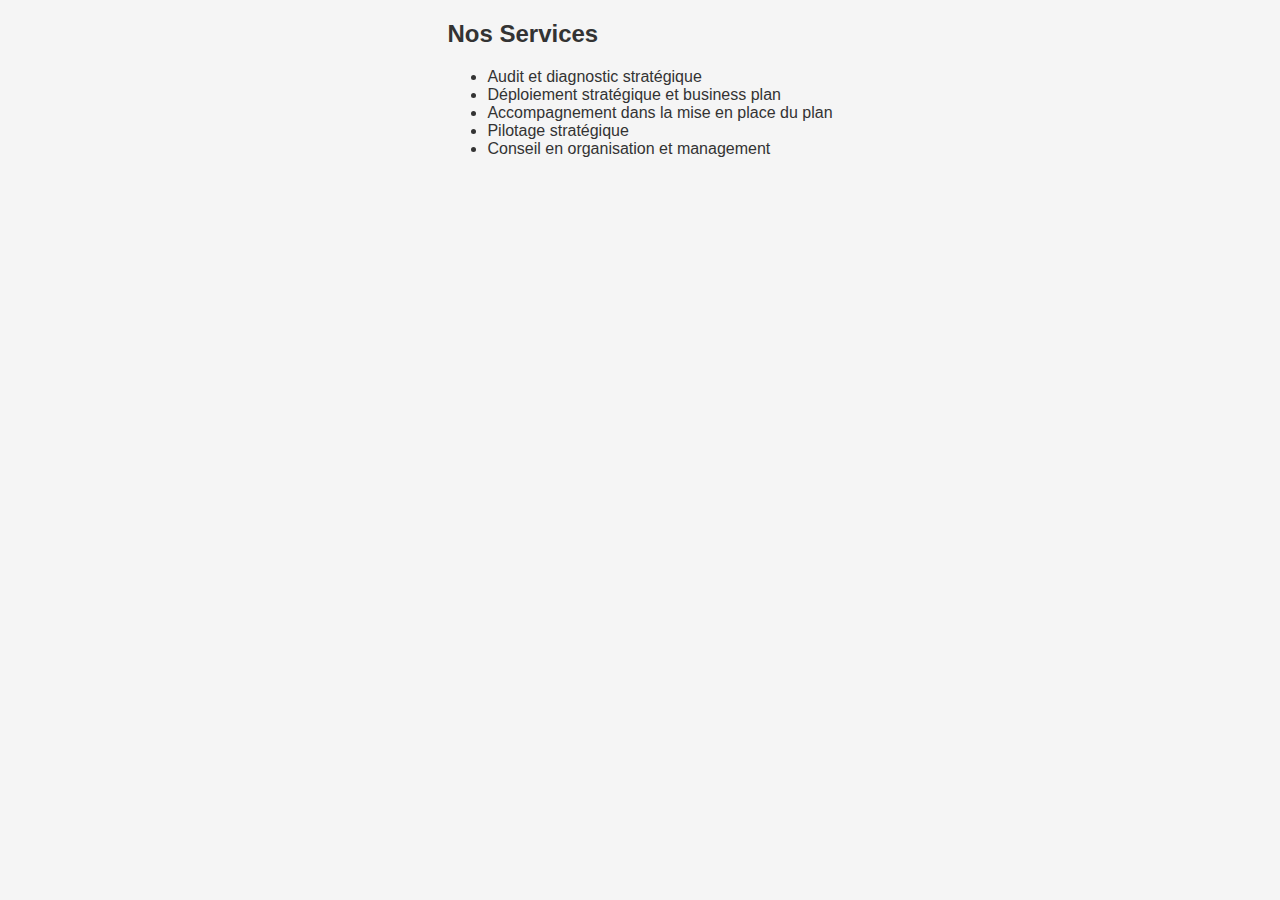
==== html/nos-services.html @ 8f7f96d0 "Add files via upload" ====
<!DOCTYPE html>
<html lang="fr">
<head>
    <meta charset="UTF-8">
    <meta name="viewport" content="width=device-width, initial-scale=1.0">
    <title>New Synergy 360° - Nos Services</title>
    <link rel="stylesheet" href="../css/stylesFooter.css">
    <link rel="stylesheet" href="../css/stylesNavbar.css">
    <link rel="stylesheet" href="../css/stylesBlog.css">
</head>
<body>
    <div id="navbar"></div>
    <main>
        <section id="services">
            <h2>Nos Services</h2>
            <ul>
                <li>Audit et diagnostic stratégique</li>
                <li>Déploiement stratégique et business plan</li>
                <li>Accompagnement dans la mise en place du plan</li>
                <li>Pilotage stratégique</li>
                <li>Conseil en organisation et management</li>
            </ul>
        </section>
    </main>
    <div id="footer"></div>

    <script src="../js/script.js"></script>
</body>
</html>
---- css/stylesFooter.css ----
body {
  min-height: 100vh;
  display: flex;
  flex-direction: column;  
  margin: 0; 
}

footer {
  background-color: #222;
  padding: 20px;
  display: flex;
  flex-wrap: wrap; 
  justify-content: space-between; 
  align-items: center;
  color: #fff;
  text-align: center; 
  position: relative; 
}

footer .container {
  display: flex;
  flex-direction: column;
  align-items: center;  
  margin-bottom: 20px; 
}

footer .container h3 {
  margin-bottom: 10px;
  color: #209220; 
}

footer .container p {
  color: #fff; 
}

footer .container i {
  color:#209220; 
}

footer .container ul {
  list-style: none;
  padding: 0;
}

footer .container li {
  margin-bottom: 5px;
}

footer .container a {
  color: #fff;
  text-decoration: none;
}

footer .social-media {
  display: flex;
  justify-content: center; 
  gap: 10px;
}

footer .social-media a {
  color: #fff;
  text-decoration: none;
}

footer .social-media a:hover {
  color: #209220;
}

footer .btn {
  background-color: #209220;
  color: #fff;
  padding: 10px 20px;
  border: none;
  border-radius: 5px;
  cursor: pointer;
}

footer .btn:hover {
  background-color: #209220;
}

footer .copyright {
  position: absolute;
  bottom: 10px; 
  left: 50%; 
  transform: translateX(-50%); 
  border-top: 1px solid #ccc; 
  padding-top: 0px; 
}
---- css/stylesNavbar.css ----
body {
    font-family: Arial, sans-serif;
    margin: 0;
    padding: 0;
    background-color: #f5f5f5;
    color: #333;
}

header {
    background-color: #333333;
    color: #ffffff;
    padding: 1px 0;
}

.container {
    max-width: 1200px;
    margin: 0 auto;
    padding: 0 20px;
}

nav {
    display: flex;
    justify-content: space-between;
    align-items: center;
}

.logo {
    font-size: 24px;
    font-weight: bold;
    text-decoration: none;
    color: var(--white);
}

.logo img {
    height: 70px; 
    width: auto;
}

nav ul {
    list-style: none;
    margin: 0;
    padding: 0;
    display: flex;
}

nav li {
    margin-left: 20px;
}

nav a {
    text-decoration: none;
    color: var(--white);
    font-weight: bold;
}

nav a.active {
    border-bottom: 2px solid #ffffff;
    color: #1b811b; 
    transition: color 0.3s, border-bottom 0.3s; 
}


.nav-links {
    list-style: none;
    margin: 0;
    padding: 0;
    display: flex;
}







.nav-links .submenu {
    display: none;
    position: absolute;
    top: 100%;
    left: 0;
    background-color: #333333;
    box-shadow: 0 4px 8px rgba(0, 0, 0, 0.1);
    z-index: 1;
    min-width: 450px;
    padding: 10px 0;
}

.nav-links .submenu li {
    position: relative;
    padding: 10px 20px; 
}

.nav-links li {
    position: relative; 
}

.nav-links li:hover .submenu {
    display: block;
}

.dropdown-btn .arrow-icon {
    display: inline-block;
    transition: transform 0.3s;
}

.dropdown-btn.active .arrow-icon {
    transform: rotate(180deg);
}






.hamburger {
    display: none;
    flex-direction: column;
    cursor: pointer;
}

.hamburger .line {
    width: 25px;
    height: 3px;
    background-color: #f5f5f5;
    margin: 4px 0;
}

@media (max-width: 768px) {
    .nav-links {
        display: none;
        flex-direction: column;
        width: 100%;
        position: absolute;
        top: 60px;
        left: 0;
        background-color: #333333;
        z-index: 1;
    }

    .nav-links li {
        text-align: center;
        padding: 10px 0;
    }

    .hamburger {
        display: flex;
    }

    .nav-links.active {
        display: flex;
    }

    .nav-links .submenu {
        position: static; 
        display: none;
        background-color: transparent;
        box-shadow: none;
        margin-top: 5px; 
        border-top: 1px solid #555; 
        border-bottom: 1px solid #555; 
    }

    .nav-links .submenu li {
        padding: 5px 10px;
        padding: 7px 20px; 
    }
}
---- css/stylesBlog.css ----
body {
    display: flex;
    flex-direction: column;
    align-items: center;
    margin: 0;
    background-color: #f5f5f5;
    padding: 0;
    height: 100%;
}

#navbar, #footer {
    width: 100%;
}
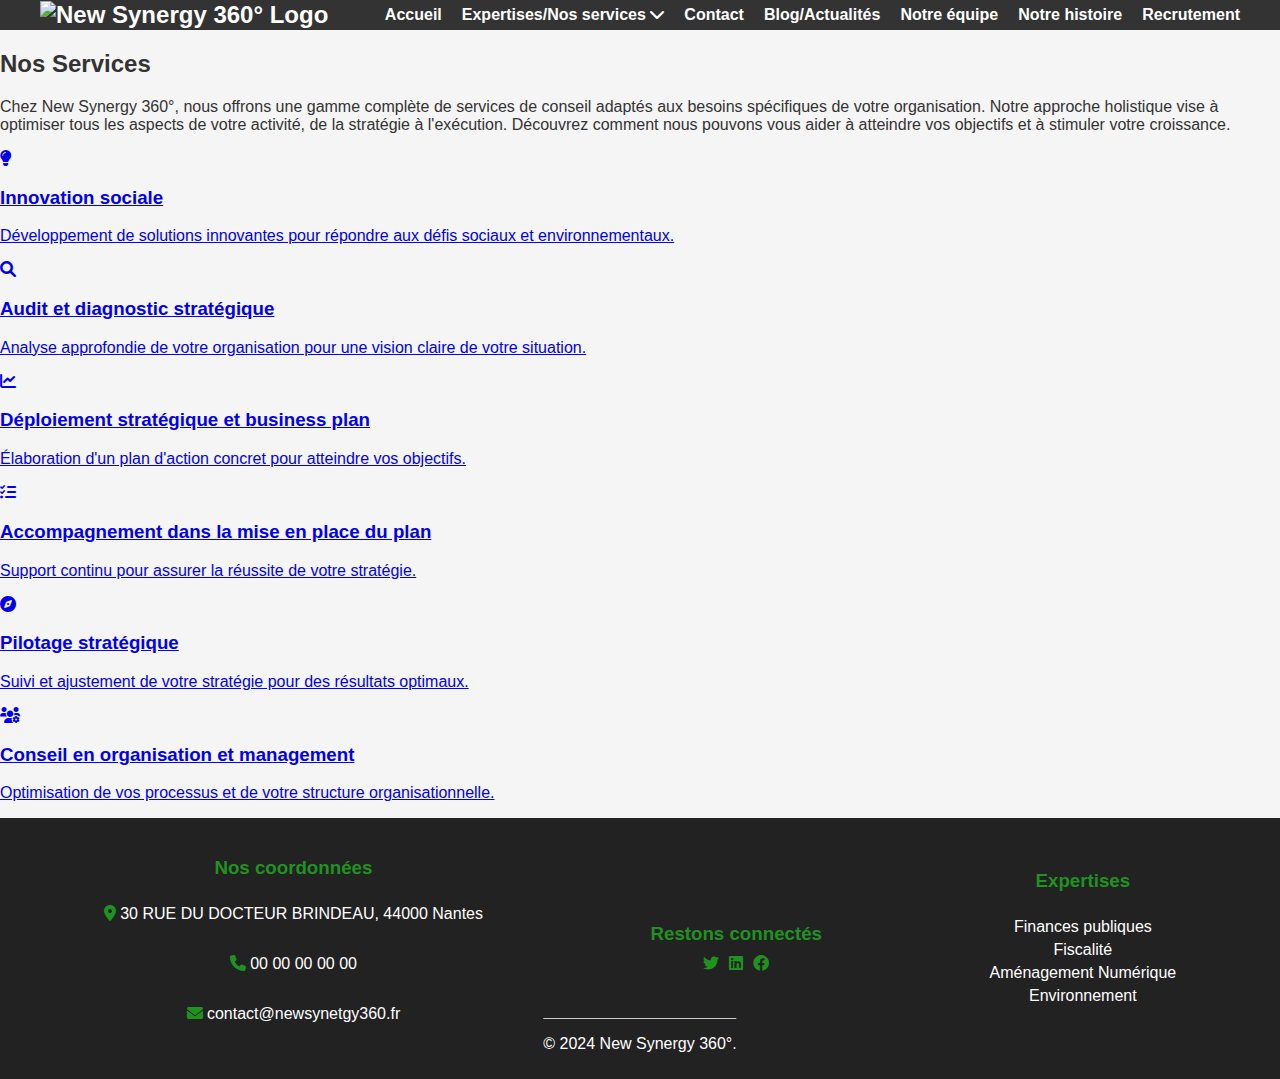
==== commit 3b7576dc: "Update nos-services.html" ====
--- a/html/nos-services.html
+++ b/html/nos-services.html
@@ -6,24 +6,66 @@
     <title>New Synergy 360° - Nos Services</title>
     <link rel="stylesheet" href="../css/stylesFooter.css">
     <link rel="stylesheet" href="../css/stylesNavbar.css">
-    <link rel="stylesheet" href="../css/stylesBlog.css">
+    <link rel="stylesheet" href="../css/stylesNosServices.css">
+    <link rel="stylesheet" href="https://cdnjs.cloudflare.com/ajax/libs/font-awesome/6.0.0-beta3/css/all.min.css">
 </head>
 <body>
     <div id="navbar"></div>
     <main>
         <section id="services">
             <h2>Nos Services</h2>
-            <ul>
-                <li>Audit et diagnostic stratégique</li>
-                <li>Déploiement stratégique et business plan</li>
-                <li>Accompagnement dans la mise en place du plan</li>
-                <li>Pilotage stratégique</li>
-                <li>Conseil en organisation et management</li>
-            </ul>
+
+            <p class="intro-text">
+                Chez New Synergy 360°, nous offrons une gamme complète de services de conseil adaptés aux besoins spécifiques de votre organisation. Notre approche holistique vise à optimiser tous les aspects de votre activité, de la stratégie à l'exécution. Découvrez comment nous pouvons vous aider à atteindre vos objectifs et à stimuler votre croissance.
+            </p>
+
+            <div class="service-grid">
+                <div class="service-item">
+                    <a href="innovation.html">
+                        <i class="fas fa-lightbulb"></i>
+                        <h3>Innovation sociale</h3>
+                        <p>Développement de solutions innovantes pour répondre aux défis sociaux et environnementaux.</p>
+                    </a>
+                </div>
+                <div class="service-item">
+                    <a href="audit.html">
+                        <i class="fas fa-search"></i>
+                        <h3>Audit et diagnostic stratégique</h3>
+                        <p>Analyse approfondie de votre organisation pour une vision claire de votre situation.</p>
+                    </a>
+                </div>
+                <div class="service-item">
+                    <a href="deploiement.html">
+                        <i class="fas fa-chart-line"></i>
+                        <h3>Déploiement stratégique et business plan</h3>
+                        <p>Élaboration d'un plan d'action concret pour atteindre vos objectifs.</p>
+                    </a>
+                </div>
+                <div class="service-item">
+                    <a href="accompagnement.html">
+                        <i class="fas fa-tasks"></i>
+                        <h3>Accompagnement dans la mise en place du plan</h3>
+                        <p>Support continu pour assurer la réussite de votre stratégie.</p>
+                    </a>
+                </div>
+                <div class="service-item">
+                    <a href="pilotage.html">
+                        <i class="fas fa-compass"></i>
+                        <h3>Pilotage stratégique</h3>
+                        <p>Suivi et ajustement de votre stratégie pour des résultats optimaux.</p>
+                    </a>
+                </div>
+                <div class="service-item">
+                    <a href="conseil.html">
+                        <i class="fas fa-users-cog"></i>
+                        <h3>Conseil en organisation et management</h3>
+                        <p>Optimisation de vos processus et de votre structure organisationnelle.</p>
+                    </a>
+                </div>
+            </div>
         </section>
     </main>
     <div id="footer"></div>
-
     <script src="../js/script.js"></script>
 </body>
 </html>
